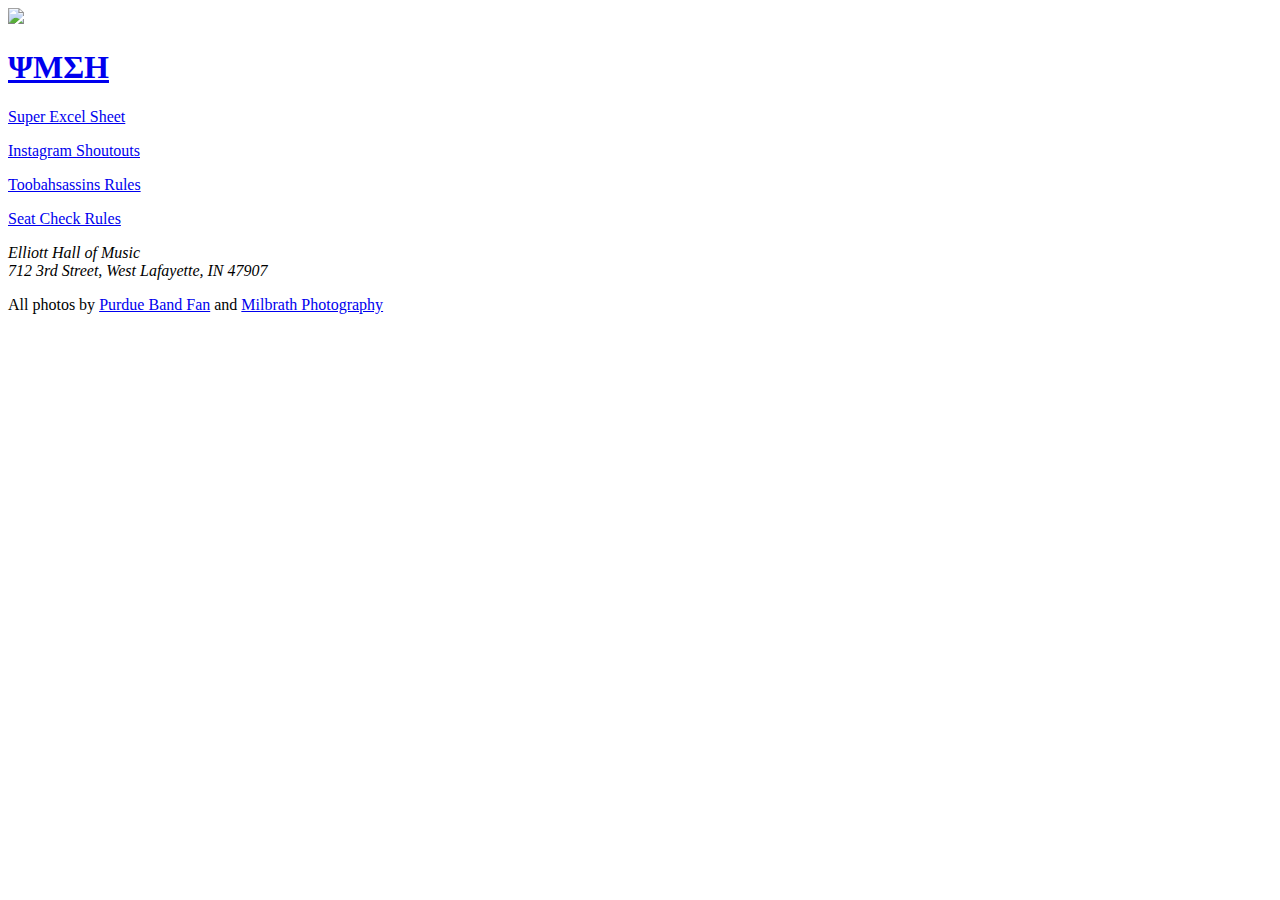
==== aamb/index.html @ a34e3015 "Add Seat Check Rules. Add link to the seat check rules on /aamb." ====
<!DOCTYPE html>
<html lang="en">
	<head>
		<meta charset="utf-8">
        <meta name="viewport" content="width=device-width, initial-scale=1">
        <meta name="application-name" content="Purdoobahs">
        <meta name="description" content="The official website of the Purdue All-American Marching Band Toobah section.">
        <meta name="keywords" content="purdoobah,purdoobahs,purdue,university,toobah,tuba,sousaphone,marching,band,all-american">
        <meta name="author" content="Todd Griffin">

        <!-- Android -->
        <meta name="theme-color" content="#cbb88d">

        <!-- Apple -->
        <meta name="apple-mobile-web-app-title" content="Purdoobahs">

        <!-- Twitter -->
        <meta name="twitter:card" content="summary">
        <meta name="twitter:url" content="https://www.purdoobahs.com/">
        <meta name="twitter:title" content="Purdoobahs">
        <meta name="twitter:description" content="The official website of the Purdue All-American Marching Band Toobah section.">
        <!-- <meta name="twitter:image" content=""> -->

        <!-- Facebook -->
        <meta property="og:site_name" content="Purdoobahs" />
        <meta property="og:url" content="https://www.purdoobahs.com/" />
        <meta property="og:title" content="Purdoobahs" />
        <meta property="og:description" content="The official website of the Purdue All-American Marching Band Toobah section." />
        <!-- <meta property="og:image" content="" /> -->

        <!-- Microsoft Internet Explorer -->
        <meta http-equiv="x-ua-compatible" content="ie=edge">
        <meta name="msapplication-tooltip" content="The official website of the Purdue All-American Marching Band Toobah section.">
        <meta name="msapplication-starturl" content="https://www.purdoobahs.com/">
        <meta name="msapplication-navbutton-color" content="#cbb88d">
        <!-- Tile images must be square PNGs 144px by 144px. 
        For best results, we recommend using a transparent background, 
        not a background that matches the tile’s color. -->
        <!-- <meta name="msapplication-TileImage" content="images/benthepcguy-144.png"/> -->
        <meta name="msapplication-TileColor" content="#cbb88d"/>

        <!-- Microformats -->
        <link href="https://www.purdoobahs.com/" rel="canonical">
        <link href="https://www.purdoobahs.com/" rel="home" />
        <!-- <link type="text/plain" rel="author" href="/humans.txt" /> -->
        <!-- <link href="/help" rel="help" > -->
	
		<title>ΨΜΣΗ</title>

        <link rel="apple-touch-icon" sizes="180x180" href="../apple-touch-icon.png">
        <link rel="icon" type="image/png" sizes="32x32" href="../favicon-32x32.png">
        <link rel="icon" type="image/png" sizes="16x16" href="../favicon-16x16.png">
        <link rel="manifest" href="../site.webmanifest">
		<meta name="msapplication-TileColor" content="#cbb88d">
		<meta name="theme-color" content="#cbb88d">

		<link rel = "stylesheet" type = "text/css" href = "../global.css" />
		<link rel = "stylesheet" type = "text/css" href = "index.css" />
	</head>

	<body>
		<div id="header">
            <a href="https://www.purdoobahs.com/">
                <img id="logo" src="../res/image/logo/purdoobahs-white-768x768.png"/>
            </a>
            <h1 id="letters"><a href="https://www.purdoobahs.com/">ΨΜΣΗ</a></h1>

            <div id="social">
                <a href="https://www.instagram.com/purdoobahs/"><i class="fab fa-instagram"></i></a>
                <a href="https://www.facebook.com/purdoobahs/"><i class="fab fa-facebook"></i></a>
                <a href="https://github.com/purdoobahs"><i class="fab fa-github"></i></a>
                <a href="mailto:purdoobahs@gmail.com"><i class="far fa-envelope"></i></i></a>
            </div>
        </div>

        <div id="aamb">
            <p><a
                href="https://docs.google.com/spreadsheets/d/1dT32wyzISpBg-dd5iKxyBRrKTM1ZNhmS9OF3q2lRkz4/edit?usp=sharing"
                class="button">
                Super Excel Sheet
            </a></p>
            
            <p><a
                href="/instagram-shoutouts"
                class="button">
                Instagram Shoutouts
            </a></p>

            <p><a
                href="https://docs.google.com/document/d/1fXkBnAZOdD4O80-7D5BPrQ0zwW6OdOnGNAzfvagtbaM/edit?usp=sharing"
                class="button">
                Toobahsassins Rules
            </a></p>

            <p><a
                href="../res/file/seat-check-rules.pdf"
                class="button">
                Seat Check Rules
            </a></p>
        </div>

        <footer>
            <address>
                Elliott Hall of Music<br>
                712 3rd Street, West Lafayette, IN 47907
            </address>

            <p>
                All photos by
                <a class="link-underline" href="https://www.facebook.com/PurdueBandFan/">Purdue Band Fan</a>
                and
                <a class="link-underline" href="https://www.facebook.com/MilbrathPhotography/">Milbrath Photography</a>
            </p>
        </footer>
        
        <script
            defer
            src="https://use.fontawesome.com/releases/v5.8.1/js/all.js"
            integrity="sha384-g5uSoOSBd7KkhAMlnQILrecXvzst9TdC09/VM+pjDTCM+1il8RHz5fKANTFFb+gQ"
            crossorigin="anonymous">
        </script>
	</body>
</html>
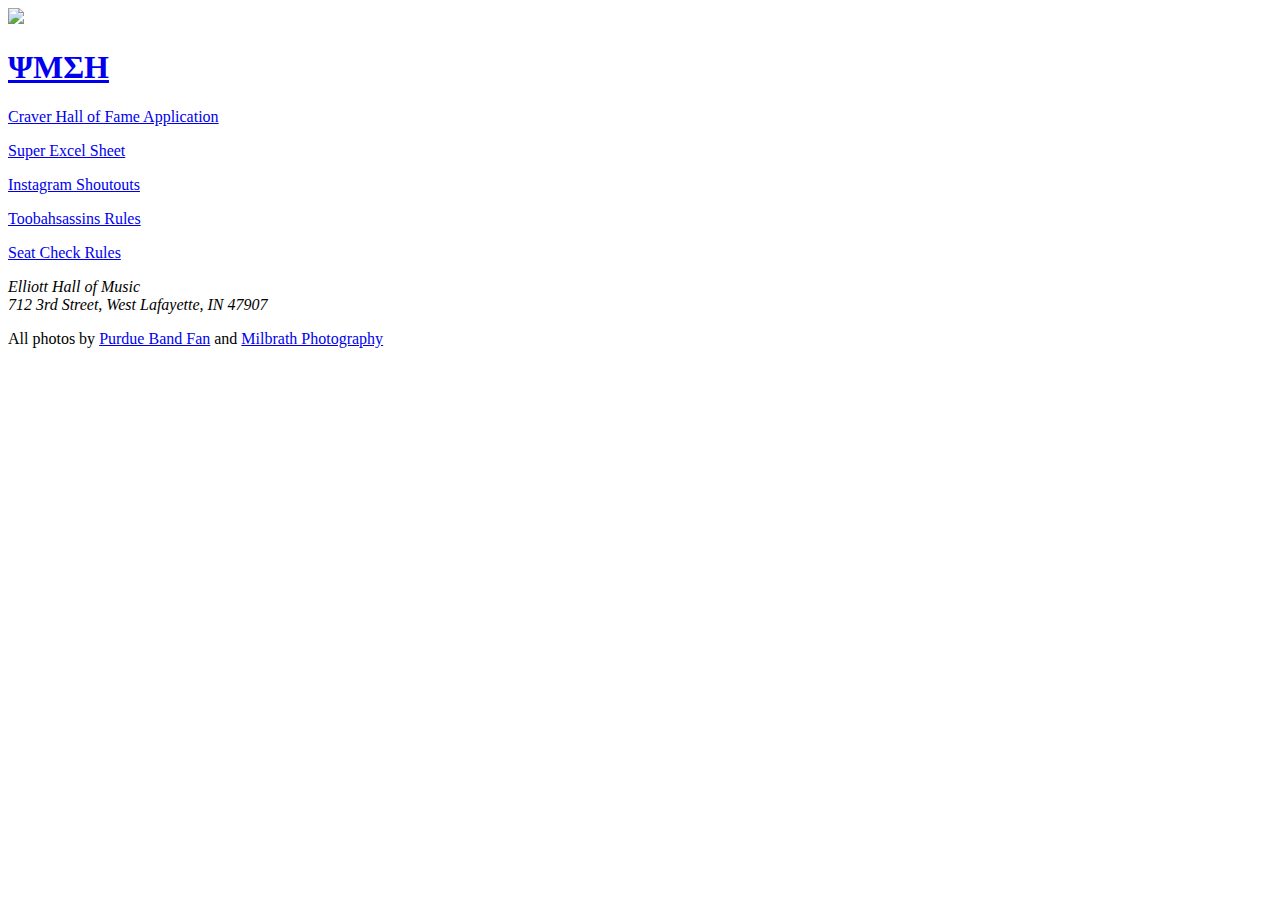
==== commit 71666c4d: "Add navigation bar to all page headers." ====
--- a/aamb/index.html
+++ b/aamb/index.html
@@ -71,6 +71,14 @@
                 <a href="https://github.com/purdoobahs"><i class="fab fa-github"></i></a>
                 <a href="mailto:purdoobahs@gmail.com"><i class="far fa-envelope"></i></i></a>
             </div>
+
+            <nav id="nav">
+                <p><a
+                    href="res/file/Craver-Hall-of-Fame-Application.pdf"
+                    class="button">
+                    Craver Hall of Fame Application
+                </a></p>
+            </nav>
         </div>
 
         <div id="aamb">
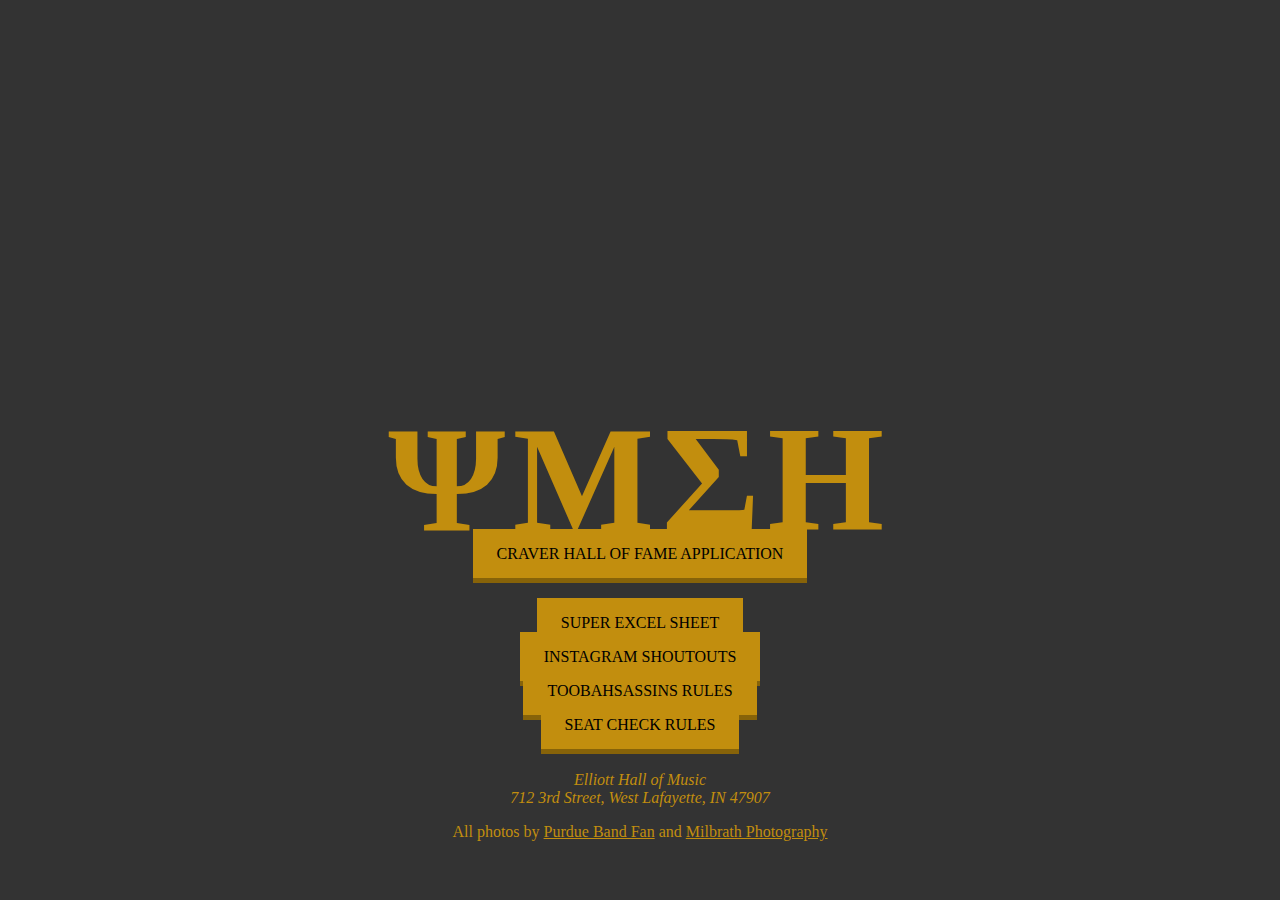
==== commit a370ccba: "Fix broken link to the Craver Hall of Fame Application file on /aamb and /instagram-shoutouts." ====
--- a/aamb/index.html
+++ b/aamb/index.html
@@ -74,7 +74,7 @@
 
             <nav id="nav">
                 <p><a
-                    href="res/file/Craver-Hall-of-Fame-Application.pdf"
+                    href="../res/file/Craver-Hall-of-Fame-Application.pdf"
                     class="button">
                     Craver Hall of Fame Application
                 </a></p>
--- a/global.css
+++ b/global.css
@@ -0,0 +1,136 @@
+@font-face {
+  font-family: NotoSerifKR;
+  src: url("./res/font/NotoSerifKR-Regular.otf");
+}
+
+a {
+  text-decoration: none;
+  color: #c28e0e;
+}
+a:visited {
+  text-decoration: none;
+}
+a:hover {
+  text-decoration: none;
+}
+a:focus {
+  text-decoration: none;
+}
+a:hover {
+  text-decoration: none;
+}
+a:active {
+  text-decoration: none;
+}
+.link-underline {
+  text-decoration: underline;
+}
+
+.button {
+  background-color: #c28e0e;
+  box-shadow: 0 5px 0 #876309;
+  color: #000;
+  padding: 1em 1.5em;
+  position: relative;
+  text-decoration: none;
+  text-transform: uppercase;
+}
+.button:visited {
+  text-decoration: none;
+}
+.button:hover {
+  text-decoration: none;
+
+  background-color: #a0760b;
+  cursor: pointer;
+}
+.button:focus {
+  text-decoration: none;
+}
+.button:hover {
+  text-decoration: none;
+}
+.button:active {
+  text-decoration: none;
+
+  box-shadow: none;
+  top: 5px;
+}
+
+* {
+  font-family: NotoSerifKR;
+}
+
+body {
+  grid-template-areas:
+    "header"
+    "legend"
+    "roster";
+
+  background-color: #333;
+  color: #c28e0e;
+
+  text-align: center;
+}
+
+#header {
+  grid-area: header;
+}
+#letters {
+  letter-spacing: 0.05em;
+}
+
+/* mobile */
+@media (max-width: 700px) {
+  #logo {
+    width: 200px;
+    height: 200px;
+    clip-path: circle(75px at center);
+    margin-top: -20px;
+    margin-bottom: -110px;
+  }
+  #letters {
+    font-size: 90px;
+  }
+  #social {
+    font-size: 40px;
+    margin-top: -70px;
+    margin-bottom: 20px;
+  }
+  #nav {
+    font-size: 12px;
+    margin: 5% 0 11% 0;
+  }
+
+  footer {
+    margin-top: 10%;
+    margin-bottom: 10%;
+  }
+}
+
+/* desktop */
+@media (min-width: 700px) {
+  #logo {
+    width: 300px;
+    height: 300px;
+    clip-path: circle(120px at center);
+    margin-top: -20px;
+    margin-bottom: -170px;
+  }
+  #letters {
+    font-size: 150px;
+  }
+  #social {
+    font-size: 50px;
+    margin-top: -120px;
+    margin-bottom: 20px;
+  }
+  #nav {
+    margin: 2% 0 4% 0;
+  }
+
+  footer {
+    margin-top: 3%;
+    margin-bottom: 3%;
+  }
+}
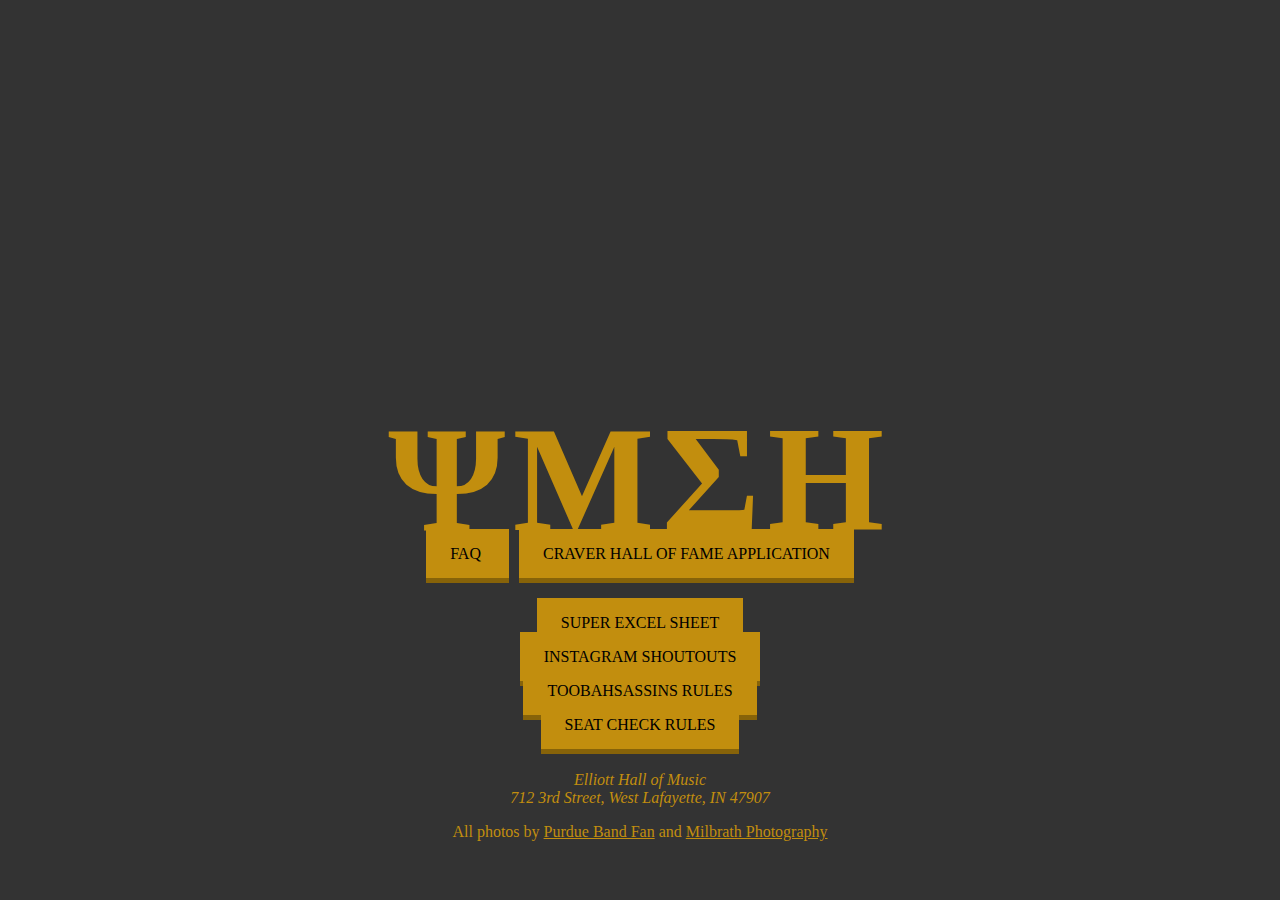
==== commit 33b9fd78: "Add class for making white-space separated text not break on a new line. Fix Cravers Hall of Fame na" ====
--- a/aamb/index.html
+++ b/aamb/index.html
@@ -1,131 +1,135 @@
 <!DOCTYPE html>
 <html lang="en">
-	<head>
-		<meta charset="utf-8">
-        <meta name="viewport" content="width=device-width, initial-scale=1">
-        <meta name="application-name" content="Purdoobahs">
-        <meta name="description" content="The official website of the Purdue All-American Marching Band Toobah section.">
-        <meta name="keywords" content="purdoobah,purdoobahs,purdue,university,toobah,tuba,sousaphone,marching,band,all-american">
-        <meta name="author" content="Todd Griffin">
+<head>
+	<meta charset="utf-8">
+		<meta name="viewport" content="width=device-width, initial-scale=1">
+		<meta name="application-name" content="Purdoobahs">
+		<meta name="description" content="The official website of the Purdue All-American Marching Band Toobah section.">
+		<meta name="keywords" content="purdoobah,purdoobahs,purdue,university,toobah,tuba,sousaphone,marching,band,all-american">
+		<meta name="author" content="Todd Griffin">
 
-        <!-- Android -->
-        <meta name="theme-color" content="#cbb88d">
+		<!-- Android -->
+		<meta name="theme-color" content="#cbb88d">
 
-        <!-- Apple -->
-        <meta name="apple-mobile-web-app-title" content="Purdoobahs">
+		<!-- Apple -->
+		<meta name="apple-mobile-web-app-title" content="Purdoobahs">
 
-        <!-- Twitter -->
-        <meta name="twitter:card" content="summary">
-        <meta name="twitter:url" content="https://www.purdoobahs.com/">
-        <meta name="twitter:title" content="Purdoobahs">
-        <meta name="twitter:description" content="The official website of the Purdue All-American Marching Band Toobah section.">
-        <!-- <meta name="twitter:image" content=""> -->
+		<!-- Twitter -->
+		<meta name="twitter:card" content="summary">
+		<meta name="twitter:url" content="https://www.purdoobahs.com/">
+		<meta name="twitter:title" content="Purdoobahs">
+		<meta name="twitter:description" content="The official website of the Purdue All-American Marching Band Toobah section.">
+		<!-- <meta name="twitter:image" content=""> -->
 
-        <!-- Facebook -->
-        <meta property="og:site_name" content="Purdoobahs" />
-        <meta property="og:url" content="https://www.purdoobahs.com/" />
-        <meta property="og:title" content="Purdoobahs" />
-        <meta property="og:description" content="The official website of the Purdue All-American Marching Band Toobah section." />
-        <!-- <meta property="og:image" content="" /> -->
+		<!-- Facebook -->
+		<meta property="og:site_name" content="Purdoobahs" />
+		<meta property="og:url" content="https://www.purdoobahs.com/" />
+		<meta property="og:title" content="Purdoobahs" />
+		<meta property="og:description" content="The official website of the Purdue All-American Marching Band Toobah section." />
+		<!-- <meta property="og:image" content="" /> -->
 
-        <!-- Microsoft Internet Explorer -->
-        <meta http-equiv="x-ua-compatible" content="ie=edge">
-        <meta name="msapplication-tooltip" content="The official website of the Purdue All-American Marching Band Toobah section.">
-        <meta name="msapplication-starturl" content="https://www.purdoobahs.com/">
-        <meta name="msapplication-navbutton-color" content="#cbb88d">
-        <!-- Tile images must be square PNGs 144px by 144px. 
-        For best results, we recommend using a transparent background, 
-        not a background that matches the tile’s color. -->
-        <!-- <meta name="msapplication-TileImage" content="images/benthepcguy-144.png"/> -->
-        <meta name="msapplication-TileColor" content="#cbb88d"/>
+		<!-- Microsoft Internet Explorer -->
+		<meta http-equiv="x-ua-compatible" content="ie=edge">
+		<meta name="msapplication-tooltip" content="The official website of the Purdue All-American Marching Band Toobah section.">
+		<meta name="msapplication-starturl" content="https://www.purdoobahs.com/">
+		<meta name="msapplication-navbutton-color" content="#cbb88d">
+		<!-- Tile images must be square PNGs 144px by 144px. 
+		For best results, we recommend using a transparent background, 
+		not a background that matches the tile’s color. -->
+		<!-- <meta name="msapplication-TileImage" content="images/benthepcguy-144.png"/> -->
+		<meta name="msapplication-TileColor" content="#cbb88d"/>
 
-        <!-- Microformats -->
-        <link href="https://www.purdoobahs.com/" rel="canonical">
-        <link href="https://www.purdoobahs.com/" rel="home" />
-        <!-- <link type="text/plain" rel="author" href="/humans.txt" /> -->
-        <!-- <link href="/help" rel="help" > -->
-	
+		<!-- Microformats -->
+		<link href="https://www.purdoobahs.com/" rel="canonical">
+		<link href="https://www.purdoobahs.com/" rel="home" />
+		<!-- <link type="text/plain" rel="author" href="/humans.txt" /> -->
+		<!-- <link href="/help" rel="help" > -->
+
 		<title>ΨΜΣΗ</title>
 
-        <link rel="apple-touch-icon" sizes="180x180" href="../apple-touch-icon.png">
-        <link rel="icon" type="image/png" sizes="32x32" href="../favicon-32x32.png">
-        <link rel="icon" type="image/png" sizes="16x16" href="../favicon-16x16.png">
-        <link rel="manifest" href="../site.webmanifest">
+		<link rel="apple-touch-icon" sizes="180x180" href="../apple-touch-icon.png">
+		<link rel="icon" type="image/png" sizes="32x32" href="../favicon-32x32.png">
+		<link rel="icon" type="image/png" sizes="16x16" href="../favicon-16x16.png">
+		<link rel="manifest" href="../site.webmanifest">
 		<meta name="msapplication-TileColor" content="#cbb88d">
 		<meta name="theme-color" content="#cbb88d">
 
 		<link rel = "stylesheet" type = "text/css" href = "../global.css" />
 		<link rel = "stylesheet" type = "text/css" href = "index.css" />
-	</head>
+</head>
+<body>
+	<div id="header">
+		<a href="https://www.purdoobahs.com/">
+			<img id="logo" src="../res/image/logo/purdoobahs-white-768x768.png"/>
+		</a>
+		<h1 id="letters"><a href="https://www.purdoobahs.com/">ΨΜΣΗ</a></h1>
 
-	<body>
-		<div id="header">
-            <a href="https://www.purdoobahs.com/">
-                <img id="logo" src="../res/image/logo/purdoobahs-white-768x768.png"/>
-            </a>
-            <h1 id="letters"><a href="https://www.purdoobahs.com/">ΨΜΣΗ</a></h1>
+		<div id="social">
+			<a href="https://www.instagram.com/purdoobahs/"><i class="fab fa-instagram"></i></a>
+			<a href="https://www.facebook.com/purdoobahs/"><i class="fab fa-facebook"></i></a>
+			<a href="https://github.com/purdoobahs"><i class="fab fa-github"></i></a>
+			<a href="mailto:purdoobahs@gmail.com"><i class="far fa-envelope"></i></i></a>
+		</div>
 
-            <div id="social">
-                <a href="https://www.instagram.com/purdoobahs/"><i class="fab fa-instagram"></i></a>
-                <a href="https://www.facebook.com/purdoobahs/"><i class="fab fa-facebook"></i></a>
-                <a href="https://github.com/purdoobahs"><i class="fab fa-github"></i></a>
-                <a href="mailto:purdoobahs@gmail.com"><i class="far fa-envelope"></i></i></a>
-            </div>
+		<nav id="nav">
+			<p><a
+				href="../faq/"
+				class="button">
+				FAQ
+			</a></p>
+			<p class="nobr"><a
+				href="../res/file/Craver-Hall-of-Fame-Application.pdf"
+				class="button">
+				Craver Hall of Fame Application
+			</a></p>
+		</nav>
+	</div>
 
-            <nav id="nav">
-                <p><a
-                    href="../res/file/Craver-Hall-of-Fame-Application.pdf"
-                    class="button">
-                    Craver Hall of Fame Application
-                </a></p>
-            </nav>
-        </div>
+	<div id="aamb">
+		<p><a
+			href="https://docs.google.com/spreadsheets/d/1dT32wyzISpBg-dd5iKxyBRrKTM1ZNhmS9OF3q2lRkz4/edit?usp=sharing"
+			class="button">
+			Super Excel Sheet
+		</a></p>
+		
+		<p><a
+			href="/instagram-shoutouts"
+			class="button">
+			Instagram Shoutouts
+		</a></p>
 
-        <div id="aamb">
-            <p><a
-                href="https://docs.google.com/spreadsheets/d/1dT32wyzISpBg-dd5iKxyBRrKTM1ZNhmS9OF3q2lRkz4/edit?usp=sharing"
-                class="button">
-                Super Excel Sheet
-            </a></p>
-            
-            <p><a
-                href="/instagram-shoutouts"
-                class="button">
-                Instagram Shoutouts
-            </a></p>
+		<p><a
+			href="https://docs.google.com/document/d/1fXkBnAZOdD4O80-7D5BPrQ0zwW6OdOnGNAzfvagtbaM/edit?usp=sharing"
+			class="button">
+			Toobahsassins Rules
+		</a></p>
 
-            <p><a
-                href="https://docs.google.com/document/d/1fXkBnAZOdD4O80-7D5BPrQ0zwW6OdOnGNAzfvagtbaM/edit?usp=sharing"
-                class="button">
-                Toobahsassins Rules
-            </a></p>
+		<p><a
+			href="../res/file/seat-check-rules.pdf"
+			class="button">
+			Seat Check Rules
+		</a></p>
+	</div>
 
-            <p><a
-                href="../res/file/seat-check-rules.pdf"
-                class="button">
-                Seat Check Rules
-            </a></p>
-        </div>
+	<footer>
+		<address>
+			Elliott Hall of Music<br>
+			712 3rd Street, West Lafayette, IN 47907
+		</address>
 
-        <footer>
-            <address>
-                Elliott Hall of Music<br>
-                712 3rd Street, West Lafayette, IN 47907
-            </address>
-
-            <p>
-                All photos by
-                <a class="link-underline" href="https://www.facebook.com/PurdueBandFan/">Purdue Band Fan</a>
-                and
-                <a class="link-underline" href="https://www.facebook.com/MilbrathPhotography/">Milbrath Photography</a>
-            </p>
-        </footer>
+		<p>
+			All photos by
+			<a class="link-underline" href="https://www.facebook.com/PurdueBandFan/">Purdue Band Fan</a>
+			and
+			<a class="link-underline" href="https://www.facebook.com/MilbrathPhotography/">Milbrath Photography</a>
+		</p>
+	</footer>
         
-        <script
-            defer
-            src="https://use.fontawesome.com/releases/v5.8.1/js/all.js"
-            integrity="sha384-g5uSoOSBd7KkhAMlnQILrecXvzst9TdC09/VM+pjDTCM+1il8RHz5fKANTFFb+gQ"
-            crossorigin="anonymous">
-        </script>
-	</body>
+	<script
+		defer
+		src="https://use.fontawesome.com/releases/v5.8.1/js/all.js"
+		integrity="sha384-g5uSoOSBd7KkhAMlnQILrecXvzst9TdC09/VM+pjDTCM+1il8RHz5fKANTFFb+gQ"
+		crossorigin="anonymous">
+	</script>
+</body>
 </html>
--- a/global.css
+++ b/global.css
@@ -57,6 +57,10 @@
   top: 5px;
 }
 
+.nobr {
+  white-space: nowrap;
+}
+
 * {
   font-family: NotoSerifKR;
 }
@@ -99,7 +103,11 @@
   }
   #nav {
     font-size: 12px;
-    margin: 5% 0 11% 0;
+    margin: -5% 0 11% 0;
+  }
+  #nav > p {
+    display: block;
+    margin: 12% 0;
   }
 
   footer {
@@ -128,6 +136,10 @@
   #nav {
     margin: 2% 0 4% 0;
   }
+  #nav > p {
+    display: inline;
+    margin: 0 5px;
+  }
 
   footer {
     margin-top: 3%;
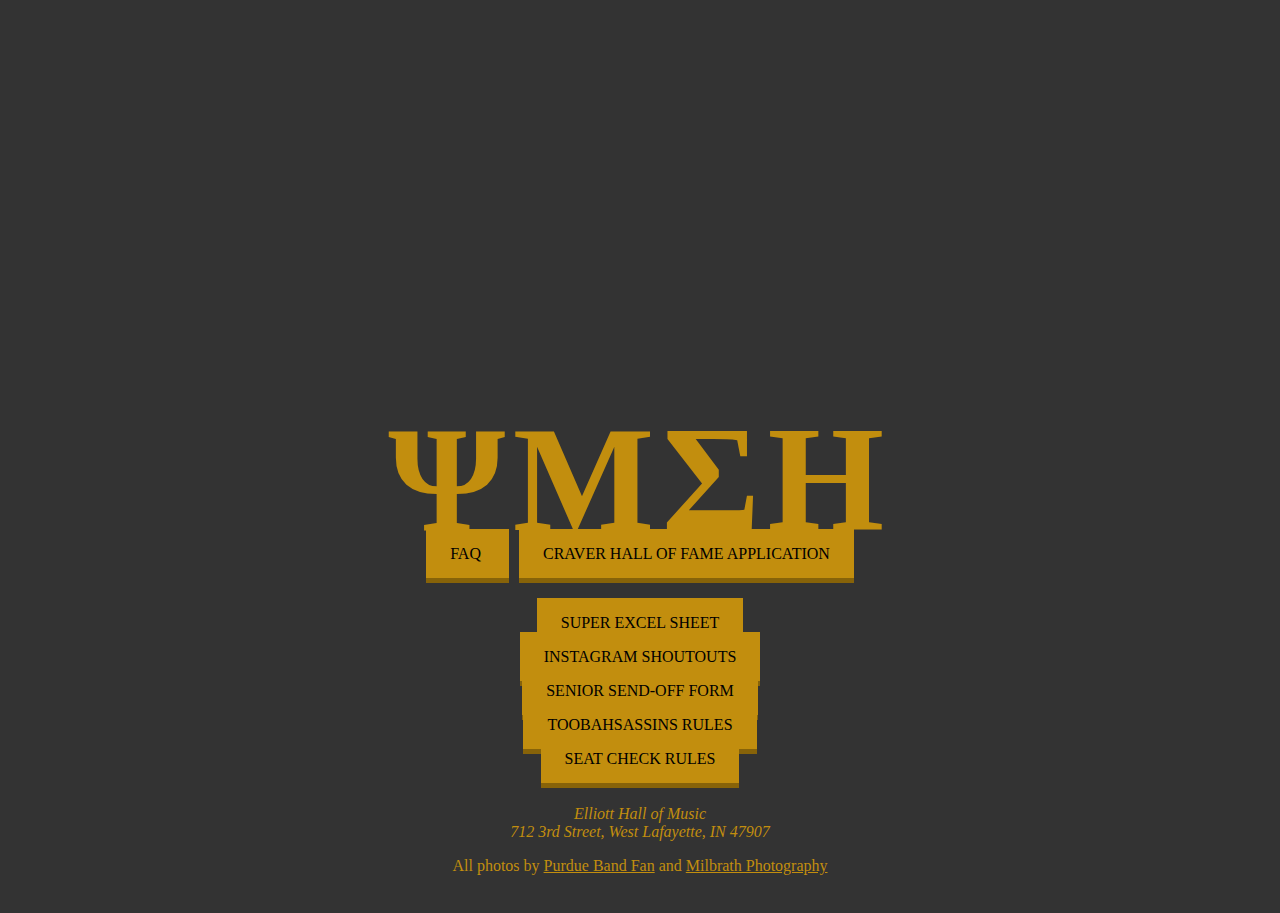
==== commit 9d0a5953: "Create /aamb link to Senior Send-off Form." ====
--- a/aamb/index.html
+++ b/aamb/index.html
@@ -99,7 +99,13 @@
 		</a></p>
 
 		<p><a
-			href="https://docs.google.com/document/d/1fXkBnAZOdD4O80-7D5BPrQ0zwW6OdOnGNAzfvagtbaM/edit?usp=sharing"
+			href="https://docs.google.com/forms/d/e/1FAIpQLSdj5THC5KFTd8YPmNCQuC52ABgi7ZclEFVqpYpP8pg6oRC1fg/viewform?usp=sf_link"
+			class="button">
+			Senior Send-off Form
+		</a></p>
+
+		<p><a
+			href="../res/file/toobahsassins-rules.pdf"
 			class="button">
 			Toobahsassins Rules
 		</a></p>
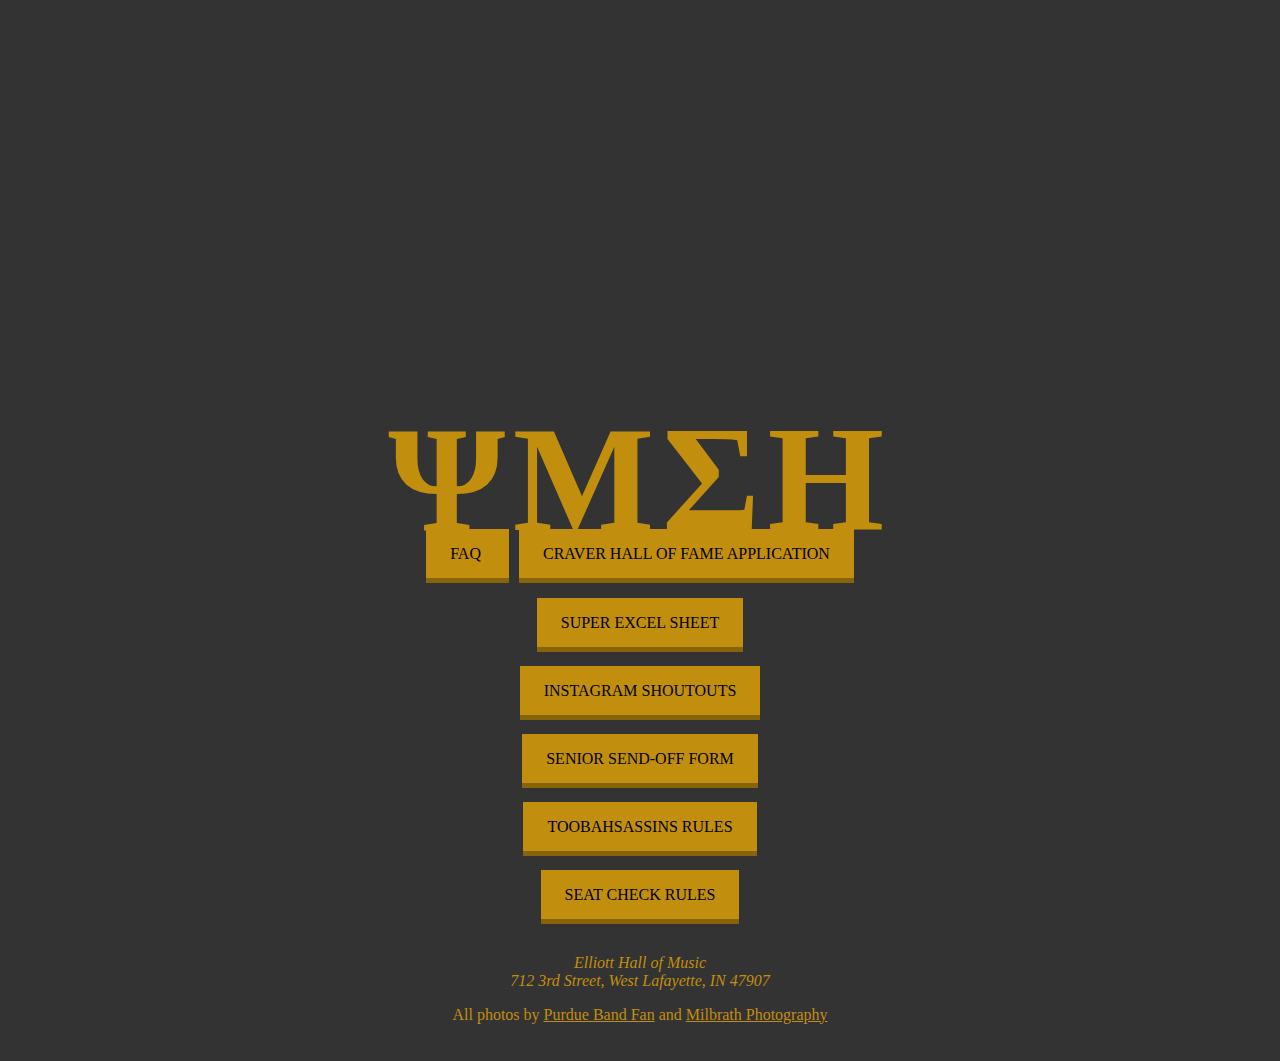
==== commit 3fd910aa: "Initialize lettuce club page; it is currently incomplete, needs a lot of work. Add Youtube link to n" ====
--- a/aamb/index.html
+++ b/aamb/index.html
@@ -67,6 +67,7 @@
 		<div id="social">
 			<a href="https://www.instagram.com/purdoobahs/"><i class="fab fa-instagram"></i></a>
 			<a href="https://www.facebook.com/purdoobahs/"><i class="fab fa-facebook"></i></a>
+			<a href="https://www.youtube.com/channel/UCIH2OACGjUeDPfkISb_lp_Q"><i class="fab fa-youtube"></i></a>
 			<a href="https://github.com/purdoobahs"><i class="fab fa-github"></i></a>
 			<a href="mailto:purdoobahs@gmail.com"><i class="far fa-envelope"></i></i></a>
 		</div>
@@ -82,6 +83,11 @@
 				class="button">
 				Craver Hall of Fame Application
 			</a></p>
+			<!-- <p class="nobr"><a
+				href="/lettuce-club/"
+				class="button">
+				Lettuce Club
+			</a></p> -->
 		</nav>
 	</div>
 
--- a/aamb/index.css
+++ b/aamb/index.css
@@ -0,0 +1,21 @@
+/* mobile */
+@media (max-width: 700px) {
+  #aamb {
+    margin: 20% 0;
+  }
+
+  #aamb > p {
+    margin: 50px 0;
+  }
+}
+
+/* desktop */
+@media (min-width: 700px) {
+  #aamb {
+    margin: 25px 0;
+  }
+
+  #aamb > p {
+    margin: 50px 0;
+  }
+}
